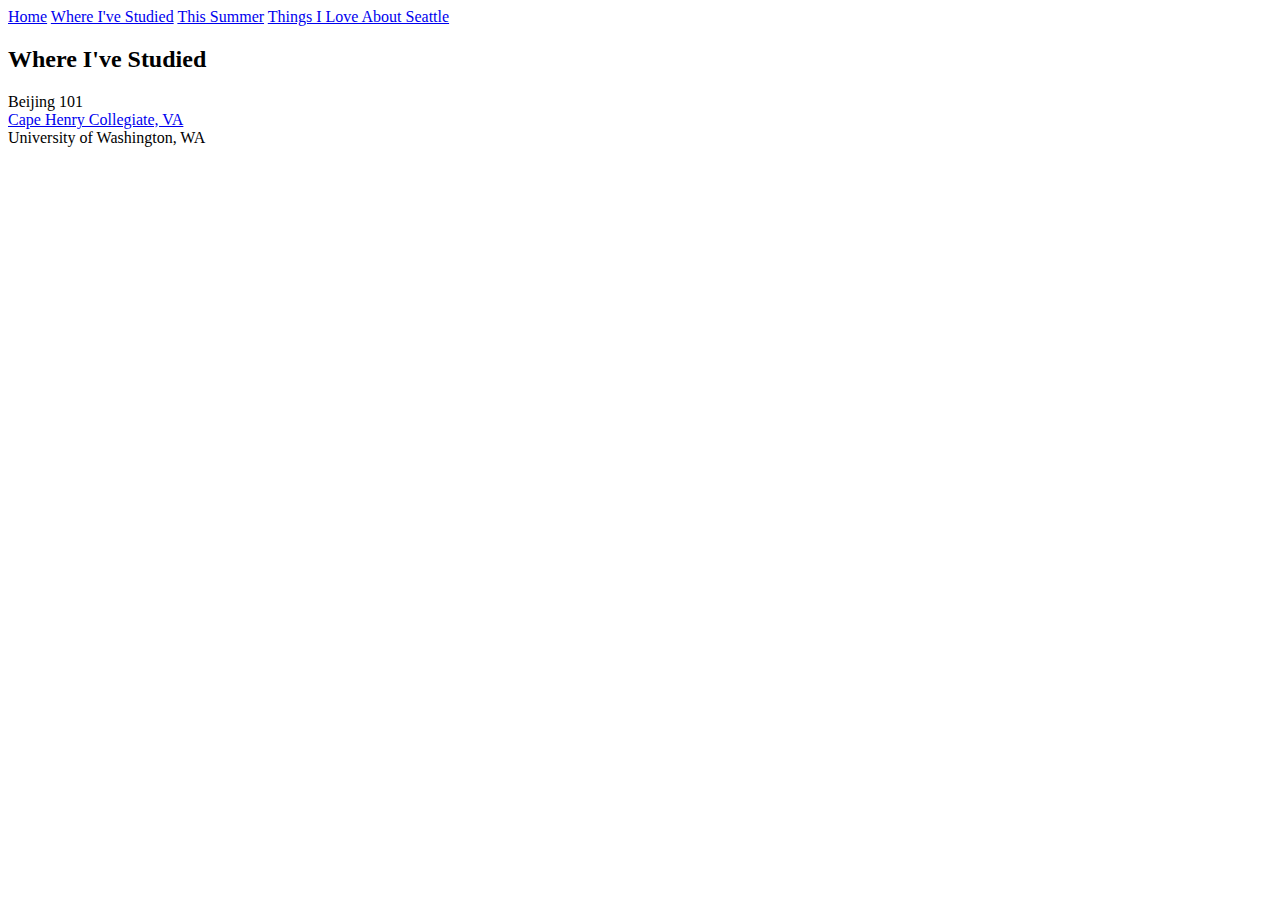
==== section1.html @ c4287e5f "Create section1.html" ====
<!DOCTYPE html>
<html lang="en">
<head>
    <meta charset="UTF-8">
    <meta name="viewport" content="width=device-width, initial-scale=1.0">
    <title>Where I've Studied</title>
    <link rel="stylesheet" href="css/main.css">
</head>
<body>
    <div class="topnav" id="myTopnav">
        <a href="index.html">Home</a>
        <a class="active" href="section1.html">Where I've Studied</a>
        <a href="section2.html">This Summer</a>
        <a href="section3.html">Things I Love About Seattle</a>
        <a href="javascript:void(0);" class="icon" onclick="responsive_control()">
            <i class="fa fa-bars"></i>
        </a>
    </div>
    <div class="content">
        <h2>Where I've Studied</h2>
        <p>Beijing 101<br>
        <a href="https://www.capehenrycollegiate.org/athletics">Cape Henry Collegiate, VA</a><br>
        University of Washington, WA</p>
    </div>
    <script src="js/main.js"></script>
</body>
</html>
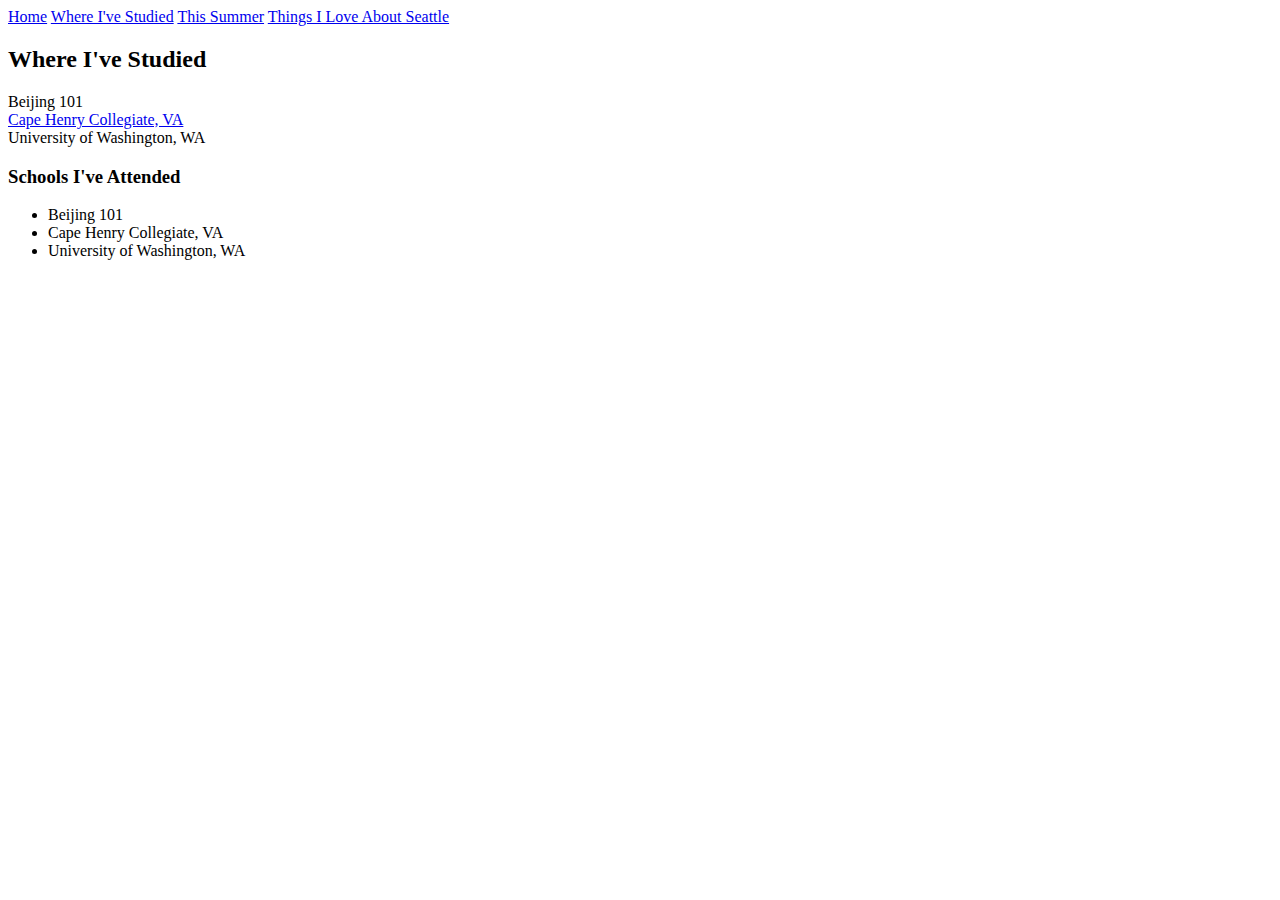
==== commit 2ed872a9: "Update section1.html" ====
--- a/section1.html
+++ b/section1.html
@@ -21,6 +21,14 @@
         <p>Beijing 101<br>
         <a href="https://www.capehenrycollegiate.org/athletics">Cape Henry Collegiate, VA</a><br>
         University of Washington, WA</p>
+        <div class="box">
+            <h3>Schools I've Attended</h3>
+            <ul>
+                <li>Beijing 101</li>
+                <li>Cape Henry Collegiate, VA</li>
+                <li>University of Washington, WA</li>
+            </ul>
+        </div>
     </div>
     <script src="js/main.js"></script>
 </body>
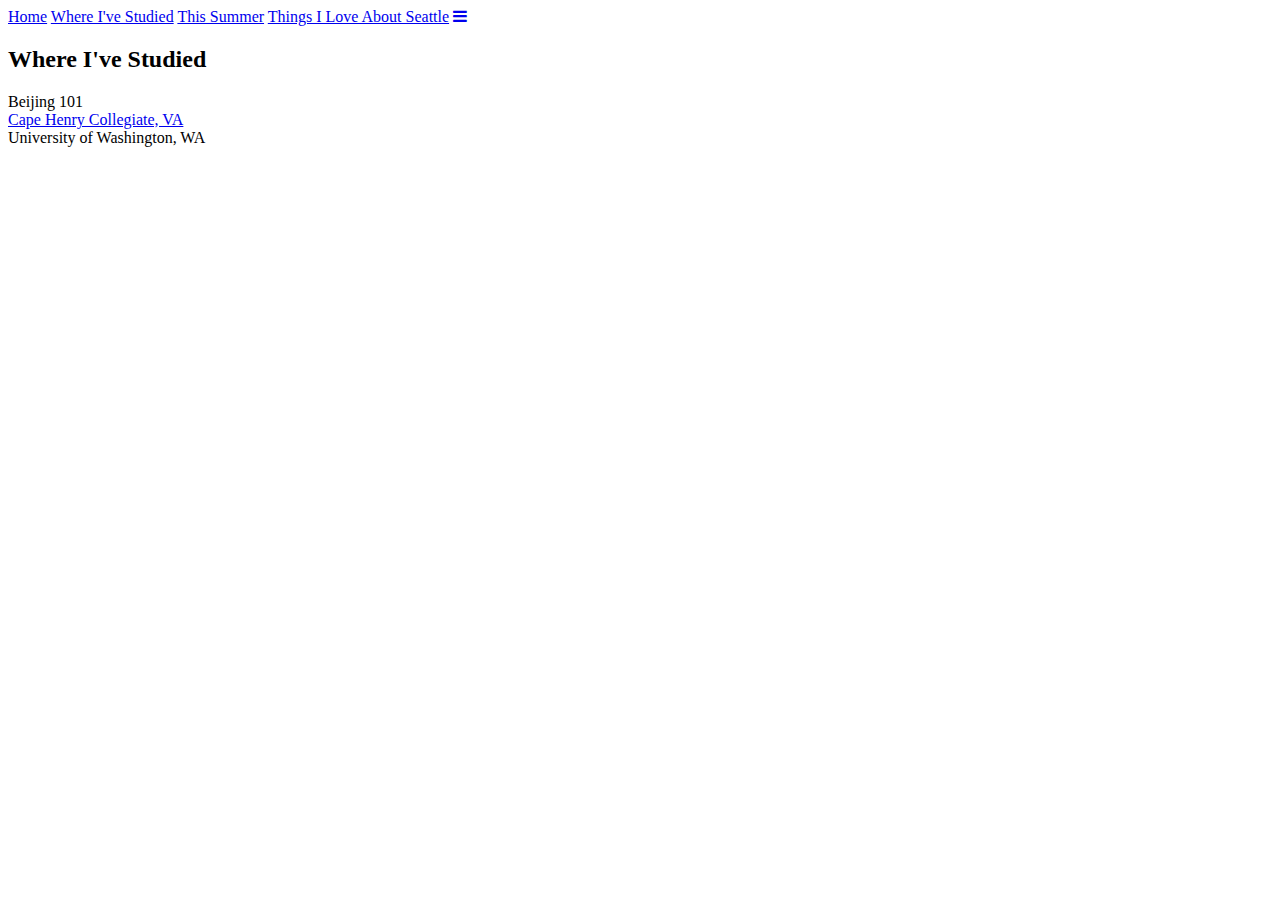
==== commit b4986f64: "Update section1.html" ====
--- a/section1.html
+++ b/section1.html
@@ -1,10 +1,9 @@
 <!DOCTYPE html>
 <html lang="en">
 <head>
-    <meta charset="UTF-8">
-    <meta name="viewport" content="width=device-width, initial-scale=1.0">
     <title>Where I've Studied</title>
     <link rel="stylesheet" href="css/main.css">
+    <link rel="stylesheet" href="https://cdnjs.cloudflare.com/ajax/libs/font-awesome/4.7.0/css/font-awesome.min.css">
 </head>
 <body>
     <div class="topnav" id="myTopnav">
@@ -21,14 +20,6 @@
         <p>Beijing 101<br>
         <a href="https://www.capehenrycollegiate.org/athletics">Cape Henry Collegiate, VA</a><br>
         University of Washington, WA</p>
-        <div class="box">
-            <h3>Schools I've Attended</h3>
-            <ul>
-                <li>Beijing 101</li>
-                <li>Cape Henry Collegiate, VA</li>
-                <li>University of Washington, WA</li>
-            </ul>
-        </div>
     </div>
     <script src="js/main.js"></script>
 </body>
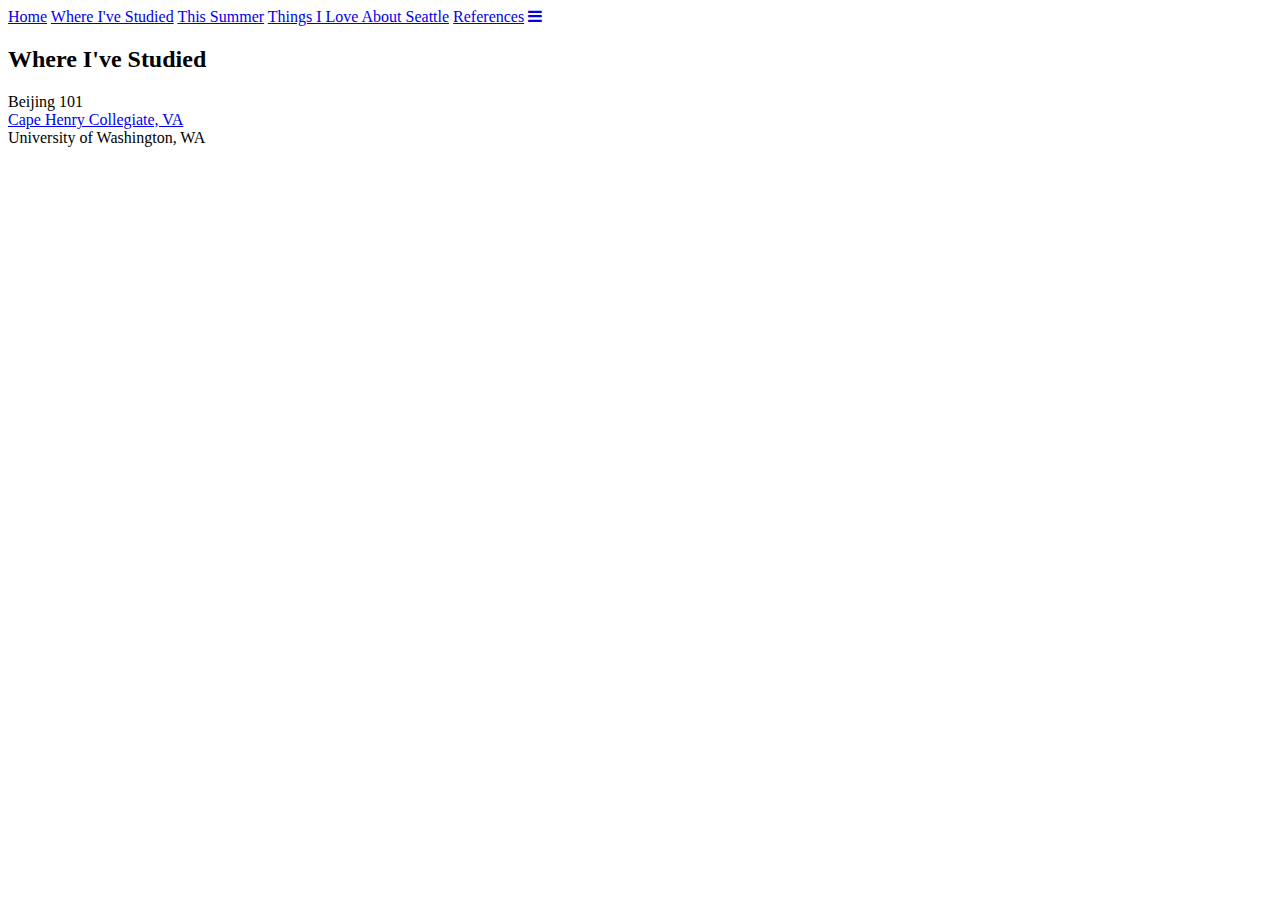
==== commit f0c8ee4f: "Update section1.html" ====
--- a/section1.html
+++ b/section1.html
@@ -11,6 +11,7 @@
         <a class="active" href="section1.html">Where I've Studied</a>
         <a href="section2.html">This Summer</a>
         <a href="section3.html">Things I Love About Seattle</a>
+        <a href="references.html">References</a>
         <a href="javascript:void(0);" class="icon" onclick="responsive_control()">
             <i class="fa fa-bars"></i>
         </a>
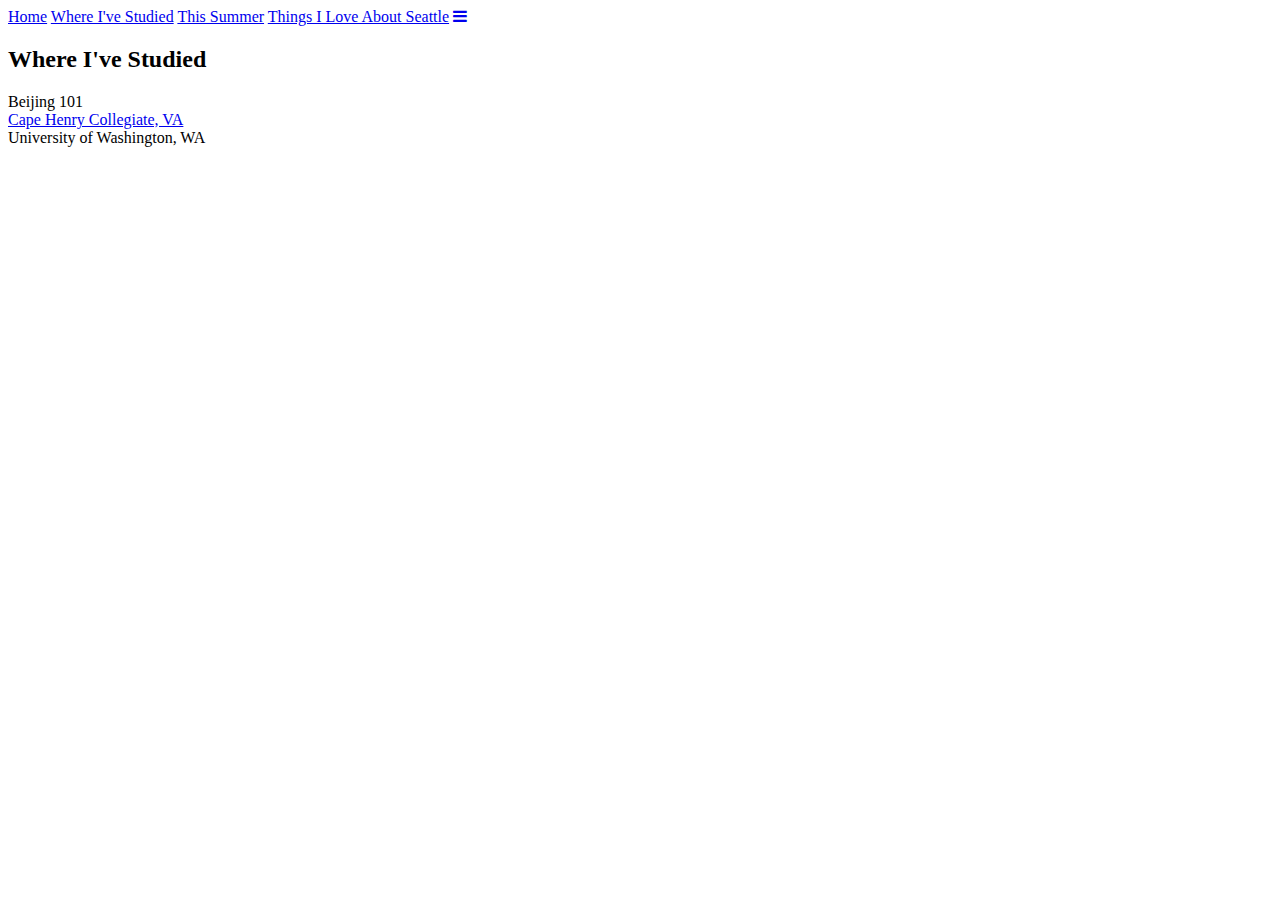
==== commit 891deb09: "Update section1.html" ====
--- a/section1.html
+++ b/section1.html
@@ -11,7 +11,6 @@
         <a class="active" href="section1.html">Where I've Studied</a>
         <a href="section2.html">This Summer</a>
         <a href="section3.html">Things I Love About Seattle</a>
-        <a href="references.html">References</a>
         <a href="javascript:void(0);" class="icon" onclick="responsive_control()">
             <i class="fa fa-bars"></i>
         </a>
